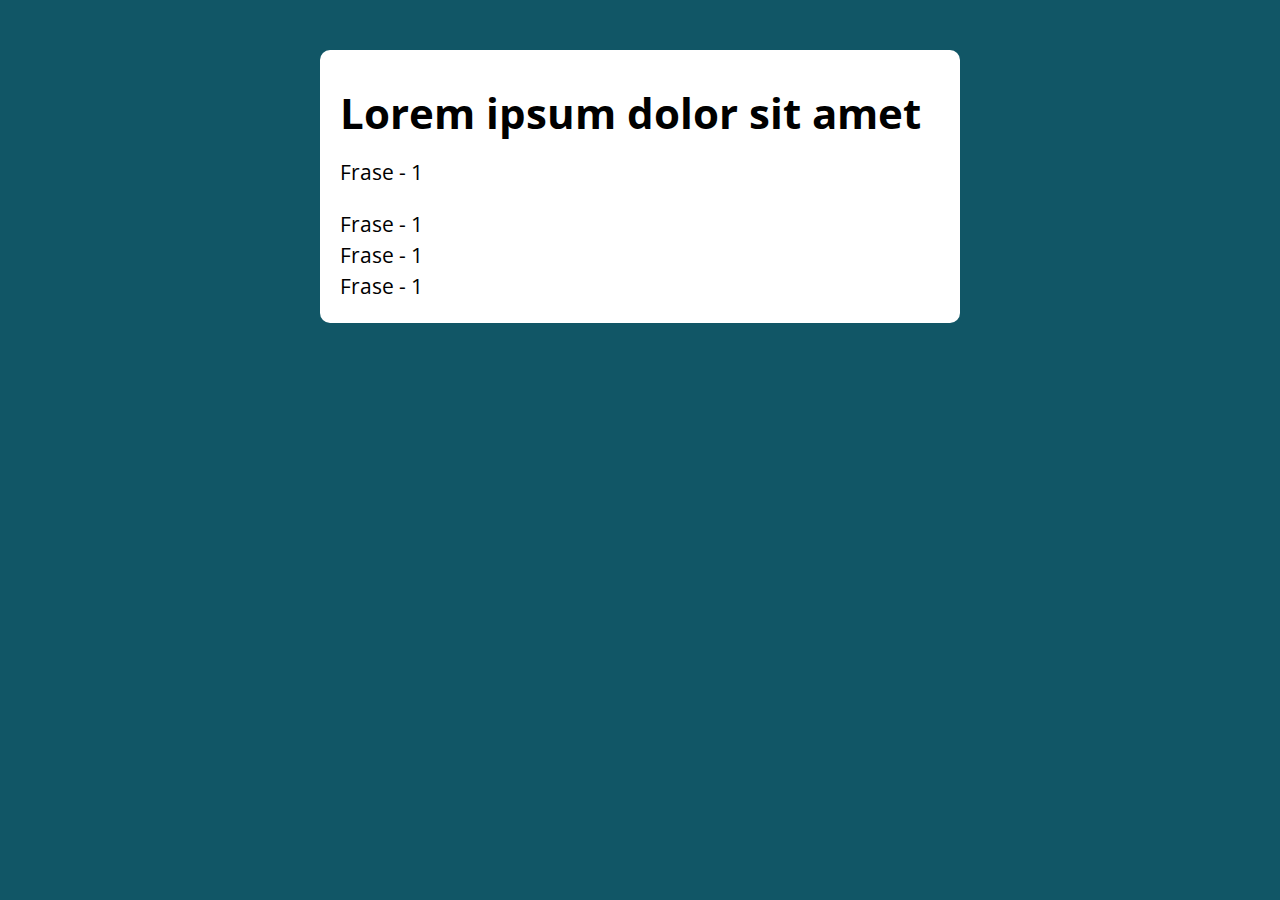
==== logica de programação/exercicio-03/modelo/index.html @ cef2570c "exercicio" ====
<!DOCTYPE html>
<html lang="pt-BR">

<head>
  <meta charset="UTF-8">
  <meta name="viewport" content="width=device-width, initial-scale=1.0">
  <meta http-equiv="X-UA-Compatible" content="ie=edge">
  <title>Modelo</title>
  <link rel="stylesheet" href="./assets/css/style.css">
</head>

<body>

  <section class="container">
    <h1>Lorem ipsum dolor sit amet</h1>
    <p>
     
    </p>
 

    <!-- <form action="">
        <label for="input-test-01">Label teste #1</label>
        <input type="text" id="input-test-1">

        <label for="input-test-01">Label teste #1</label>
        <input type="password" id="input-test-2">

        <label for="input-test-01">Label teste #1</label>
        <input type="email" id="input-test-3">

        <label for="input-test-01">Label teste #1</label>
        <input type="number" id="input-test-4">

        <button>Enviar</button>
    </form> -->
  </section>
  <script src="./assets/js/main.js"></script>
</body>

</html>
---- logica de programação/exercicio-03/modelo/assets/css/style.css ----
@import url('https://fonts.googleapis.com/css?family=Open+Sans:400,700&display=swap');
:root {
  --primary-color: rgb(17, 86, 102);
  --primary-color-darker: rgb(9, 48, 56);
}

* {
  box-sizing: border-box;
  outline: 0;
}

body {
  margin: 0;
  padding: 0;
  background: var(--primary-color);
  font-family: 'Open sans', sans-serif;
  font-size: 1.3em;
  line-height: 1.5em;
}

.container {
  max-width: 640px;
  margin: 50px auto;
  background: #fff;
  padding: 20px;
  border-radius: 10px;
}

form input, form label, form button {
  display: block;
  width: 100%;
  margin-bottom: 10px;
}

form input {
  font-size: 24px;
  height: 50px;
  padding: 0 20px;
}

form input:focus {
  outline: 1px solid var(--primary-color);
}

form button {
  border: none;
  background: var(--primary-color);
  color: #fff;
  font-size: 18px;
  font-weight: 700;
  height: 50px;
  cursor: pointer;
  margin-top: 30px;
}

form button:hover {
  background: var(--primary-color-darker);
}
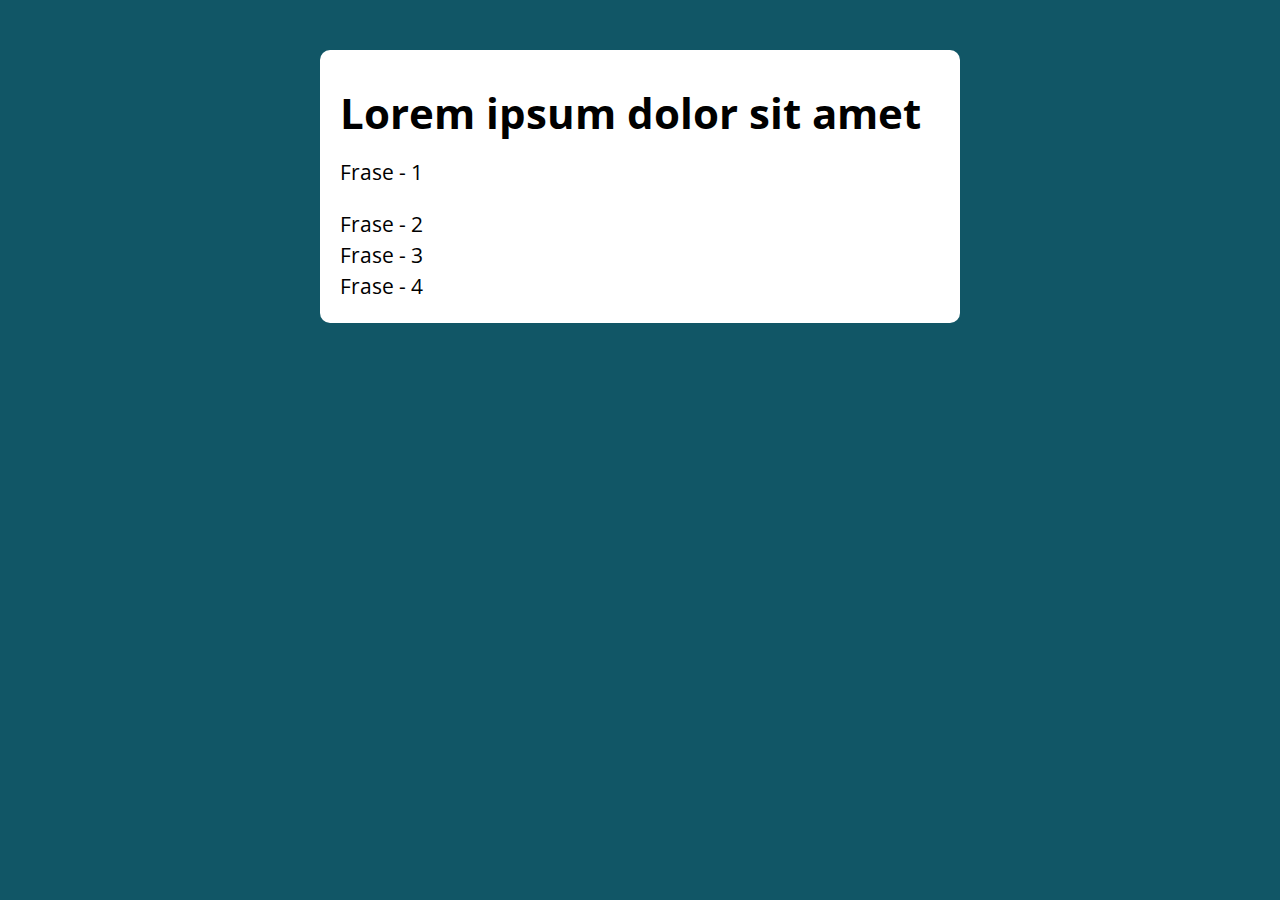
==== commit b9b1c7da: "lista de user" ====
--- a/logica de programação/exercicio-03/modelo/index.html
+++ b/logica de programação/exercicio-03/modelo/index.html
@@ -13,26 +13,7 @@
 
   <section class="container">
     <h1>Lorem ipsum dolor sit amet</h1>
-    <p>
-     
-    </p>
- 
-
-    <!-- <form action="">
-        <label for="input-test-01">Label teste #1</label>
-        <input type="text" id="input-test-1">
-
-        <label for="input-test-01">Label teste #1</label>
-        <input type="password" id="input-test-2">
-
-        <label for="input-test-01">Label teste #1</label>
-        <input type="email" id="input-test-3">
-
-        <label for="input-test-01">Label teste #1</label>
-        <input type="number" id="input-test-4">
-
-        <button>Enviar</button>
-    </form> -->
+    
   </section>
   <script src="./assets/js/main.js"></script>
 </body>
